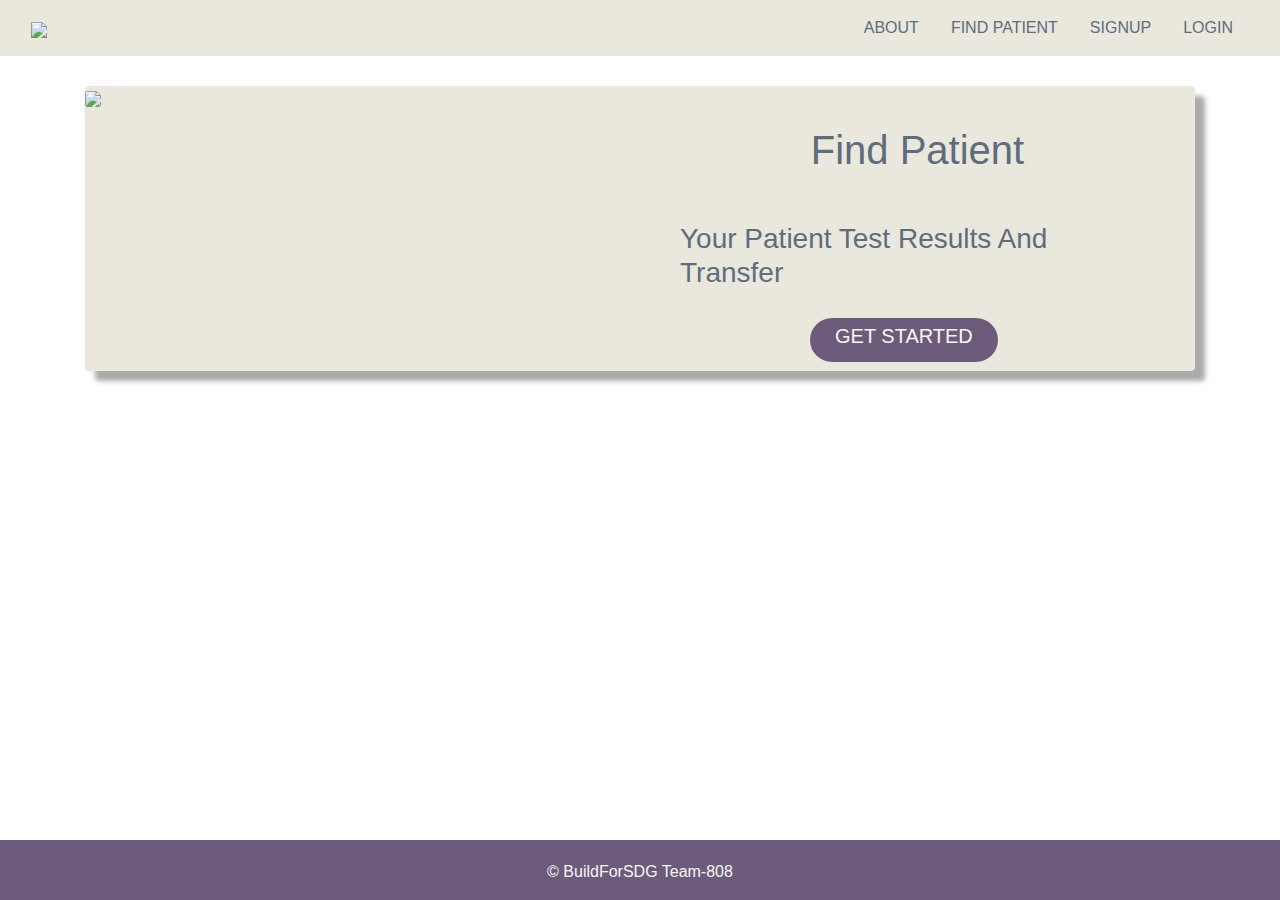
==== index.html @ 40001382 "create html files" ====
<!doctype html>
<html lang="en">
  <head>
   
    <meta charset="utf-8">
    <meta name="viewport" content="width=device-width, initial-scale=1, shrink-to-fit=no">
   <link rel="stylesheet" href="style.css">
    
    <link rel="stylesheet" href="https://stackpath.bootstrapcdn.com/bootstrap/4.4.1/css/bootstrap.min.css">
   <link rel="stylesheet" href="https://stackpath.bootstrapcdn.com/font-awesome/4.7.0/css/font-awesome.min.css" >
    <title> Patient Data | Homepage</title>
  </head>
  <body>

    <nav class="navbar navbar-expand-md   sticky-top">
      <div class="container-fluid">
    <a class="navbar-brand" href="#"><img src="images/logo.png" lt="logo"></a>
    <button class="navbar-toggler" type="button" data-toggle="collapse" data-target="#navbarSupportedContent" 
    >
      <span class="navbar-toggler-icon"></span>
    </button>

<div class="collapse navbar-collapse" id="navbarSupportedContent">
      <ul class="nav justify-content-end ml-auto">
       
        <li class="nav-item text-uppercase">
          <a class="nav-link" href="about.html">about</a>
        </li>
       
        <li class="nav-item text-uppercase">
            <a class="nav-link" href="allpatient.html">Find Patient</a>
          </li>
          <li class="nav-item text-uppercase">
              <a class="nav-link" href="signup.html">signup</a>
            </li>
            <li class="nav-item text-uppercase">
                <a class="nav-link" href="login.html">login</a>
              </li>
             
       </ul>
    </div>
  </div>
  </nav>

  

 
<section class="welcome  ">
  <div class="container  ">
    <div class="card mb-3 border-0" >
      
      <div class="row no-gutters ">
        <div class="col-md-6">

          <img src="images/main.png" class="card-img" >
        </div>
        <div class="col-md-6">
          <div class="card-body">
            <h1 class="text-center text-capitalize">Find patient</h1>

            <h3 class="card-title text-capitalize">your patient test results and transfer</h3>
            <a class=" rounded-pill  text-uppercase "  href="allpatient.html" role="button">Get Started</a>
           
          </div>
        </div>
      </div>
    </div>
  </div>
  </section>
    <footer>

        
                 
                 <div class="col-12 text-center">
                  
                   <p> &copy; BuildForSDG Team-808</p>
                 </div>
         
      </footer>
        <script src="https://code.jquery.com/jquery-3.4.1.slim.min.js" ></script>
        
        <script src="https://cdn.jsdelivr.net/npm/popper.js@1.16.0/dist/umd/popper.min.js"></script>
        <script src="https://stackpath.bootstrapcdn.com/bootstrap/4.4.1/js/bootstrap.min.js" ></script>
      </body>
    </html>
---- style.css ----
@import url('https://fonts.googleapis.com/css?family=Poppins:400,500,600');


html,body{
    width: 100%;
    height: 100%;
    font-family: 'Poppins',sans-serif;
    background-color:#f4f4f4;
    color:  #5d6d7e ;
}



.navbar{
    padding:1.2em;
}
.navbar a{
    color: #5d6d7e ;
}

.navbar{
    background-color:#eae7dc;
    
}

.navbar-nav li{
padding-right: 1em;
}

.nav-li{
font-size: 1.0 rem ! important;


}

.navbar-brand span{
    display:inline-table;
}

.navbar-brand img{width: 80%;}

h1,h2,h3{padding: 20px;

    }

    .welcome{
        
        
    color: #5d6d7e;
    }

    form {
        margin:30px;

        padding: 30px;
        background-color:#eae7dc;
        margin: 0 auto;
    }

    .welcome .card {
        
        box-shadow: 10px 10px 5px #aaaaaa;
        margin-top: 30px;
        background-color:#eae7dc;}


.welcome a{
    text-decoration: none;
    background-color: #6C5B7B;
    color: #F7F7F7;
    font-size: 20px;
    margin: 150px ;
    padding: 7px 25px 15px ;
    
}
a:hover{color: #5d6d7e;}

.btn-sign,.btn-signup{
    font-size: 20px;
    color: #F7F7F7;
    margin: 0 auto;
    padding: 7px 20px 10px ;
background-color: #6C5B7B;}


footer{text-align: center;
  position: fixed;
  width: 100%;
  bottom: 0px;
  color:#F7F7F7;
  background-color: #6C5B7B;
  padding-top:20px ;
  margin-top: 30px;
  
  }


  @media (max-width: 576px) { 

    
   
   
  }

/* Medium devices (tablets, 768px and up) */
@media (max-width: 768px) { 
    
    
 }

/* Large devices (desktops, 992px and up)  */
@media (max-width: 992px) { }
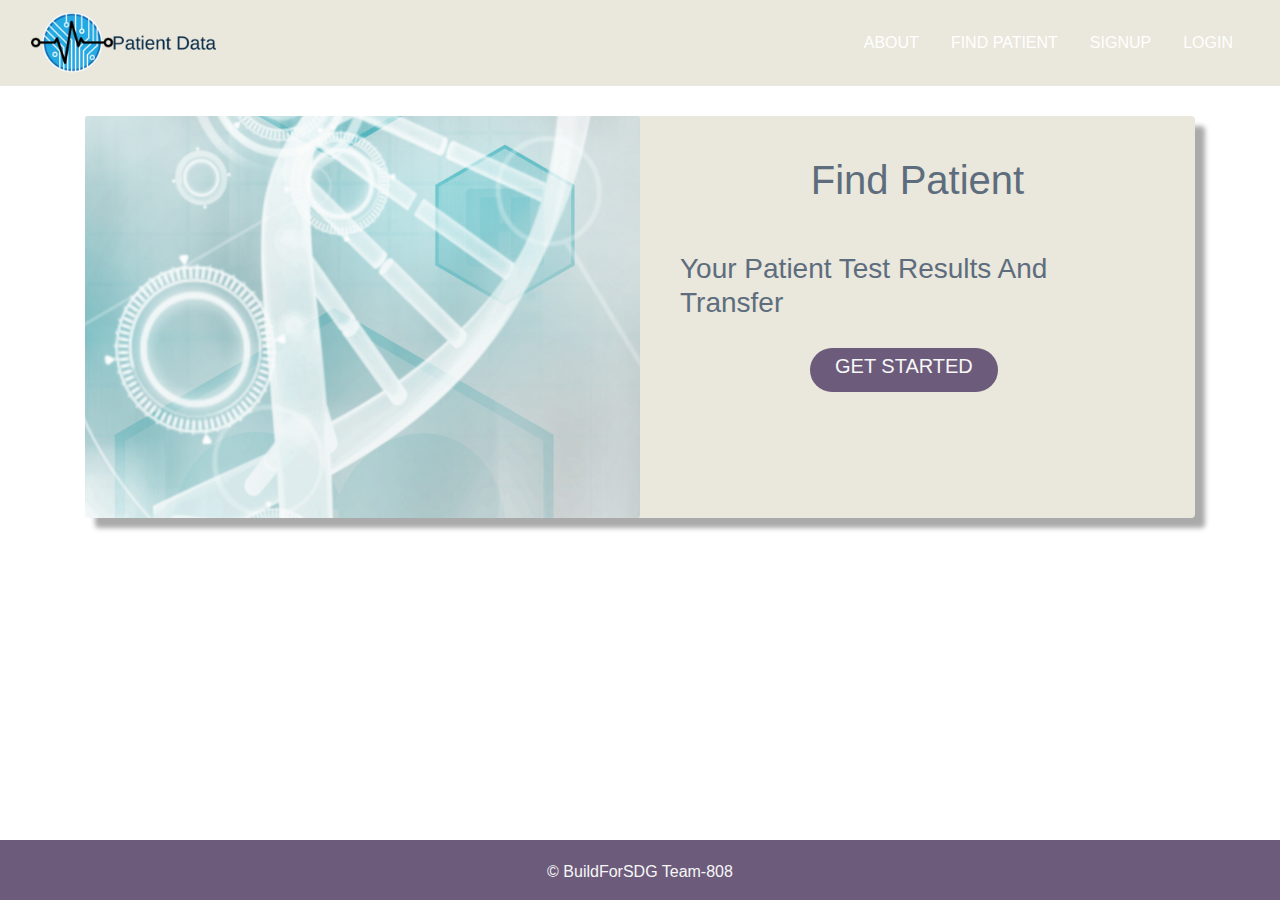
==== commit b9517d54: "Merge pull request #1 from unclebay143/unclebay_contribution" ====
--- a/index.html
+++ b/index.html
@@ -5,13 +5,11 @@
     <meta charset="utf-8">
     <meta name="viewport" content="width=device-width, initial-scale=1, shrink-to-fit=no">
    <link rel="stylesheet" href="style.css">
-    
     <link rel="stylesheet" href="https://stackpath.bootstrapcdn.com/bootstrap/4.4.1/css/bootstrap.min.css">
    <link rel="stylesheet" href="https://stackpath.bootstrapcdn.com/font-awesome/4.7.0/css/font-awesome.min.css" >
     <title> Patient Data | Homepage</title>
   </head>
   <body>
-
     <nav class="navbar navbar-expand-md   sticky-top">
       <div class="container-fluid">
     <a class="navbar-brand" href="#"><img src="images/logo.png" lt="logo"></a>
--- a/style.css
+++ b/style.css
@@ -22,6 +22,16 @@
 .navbar{
     background-color:#eae7dc;
     
+}
+
+.nav-item a {
+  color: #fff;
+}
+
+.nav-item a:hover {
+  background: #6c5b7b;
+  border-radius: 12px;
+  color: #fff;
 }
 
 .navbar-nav li{
@@ -52,10 +62,18 @@
 
     form {
         margin:30px;
-
         padding: 30px;
         background-color:#eae7dc;
-        margin: 0 auto;
+        margin-left: 450px;
+    }
+
+    .form-check-label a {
+        font-weight: 700;
+    }
+
+    .form-check-label a:hover {
+        font-weight: 650;
+        text-decoration: none;
     }
 
     .welcome .card {
@@ -74,6 +92,12 @@
     padding: 7px 25px 15px ;
     
 }
+.info{ background-color:#eae7dc;
+    padding: 30px;
+    
+margin: 30px;}
+
+table{background-color:#eae7dc;}
 a:hover{color: #5d6d7e;}
 
 .btn-sign,.btn-signup{
